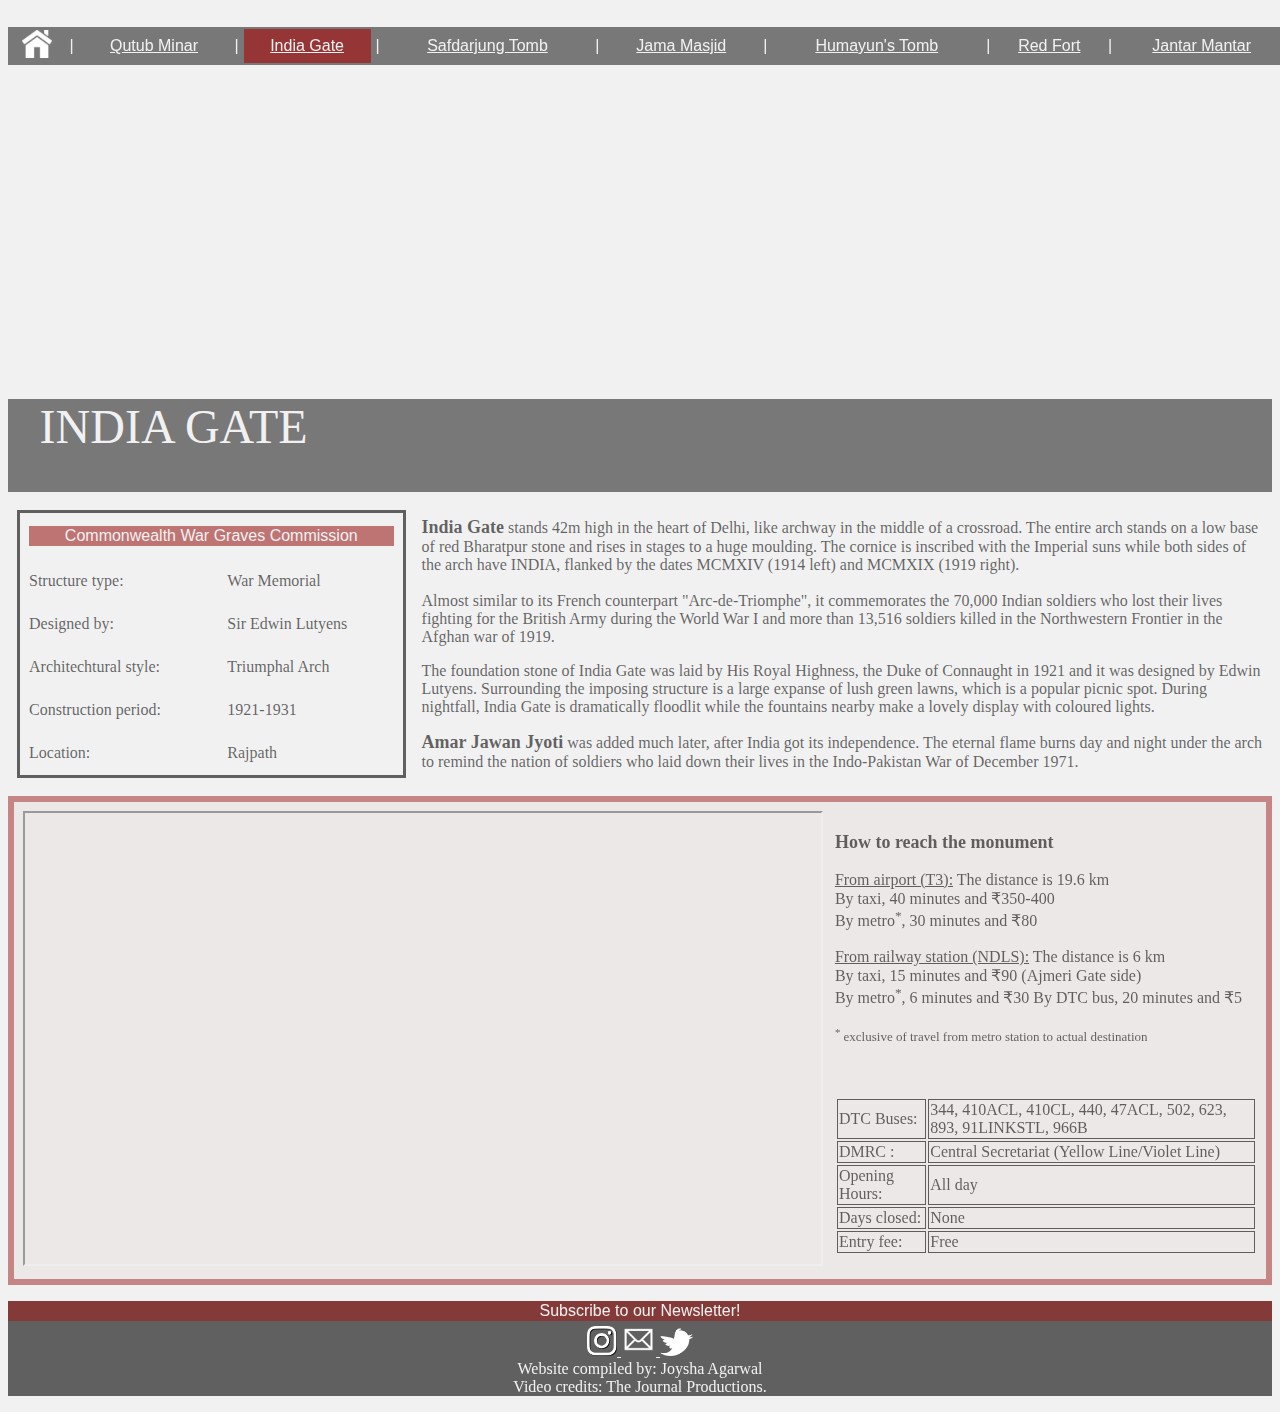
==== indiagate.html @ d5f970c6 "Add files via upload" ====
<!DOCTYPE html>
<html lang="en">
<head>
    <meta charset="UTF-8">
    <meta name="viewport" content="width=device-width, initial-scale=1.0">
    <title>Monuments of Delhi | India Gate</title>
    <link rel = "shortcut icon" href ="/my_icon.png" type ="image/png" />
    <link rel="stylesheet" href="monuments.css">
    <link rel="stylesheet" href="form.css">
    <script>
        function openForm() {
          document.getElementById("myForm").style.display = "block";
        }       
        function closeForm() {
          document.getElementById("myForm").style.display = "none";
        }
        function openText() {
            document.getElementById("myText").style.display = "block";
        }
        function closeText() {
          document.getElementById("myText").style.display = "none";
        }
    </script>
</head>
<body>
    <div class="container">
        <video autoplay muted loop id="video">
        <source src="indiagate.mp4" type="video/mp4">  
        </video> 
        <div class="overlay">
            <span style="padding-left: 2.5%;">INDIA GATE</span>
        </div>
        <div>
            <table class="menu">
                <tr>
                    <td>
                        <a href="home.html">
                            <img src="home.png" height="28">
                        </a>
                    </td>
                    <td>|</td>
                    <td><a href="qutub.html">Qutub Minar</a></td>
                    <td>|</td>
                    <td class="selected_tab" ><a href="indiagate.html">India Gate</a></td>
                    <td>|</td>
                    <td><a href="safdarjung.html">Safdarjung Tomb</a></td>
                    <td>|</td>
                    <td><a href="jama.html">Jama Masjid</a></td>
                    <td>|</td>
                    <td><a href="humayuntomb.html">Humayun's Tomb</a></td>
                    <td>|</td>
                    <td><a href="redfort.html">Red Fort</a></td>
                    <td>|</td>
                    <td><a href="jantarmantar.html">Jantar Mantar</a></td>
                </tr>
            </table>
        </div> 
    </div>
    <div>
        <table class="info">
            <tr>
                <td style="width: 32%;">
                    <table class="info_table">
                        <tr>
                            <td colspan="2">
                                <a href="http://www.cwgc.org/find-a-cemetery/cemetery/142700/DELHI%20MEMORIAL%20%28INDIA%20GATE%29">
                                    <button>Commonwealth War Graves Commission</button>
                                </a> 
                            </td>
                        </tr>
                        <tr>
                            <td>Structure type:</td>
                            <td>War Memorial</td>
                        </tr>
                        <tr>
                            <td>Designed by:</td>
                            <td>Sir Edwin Lutyens</td>
                        </tr>
                        <tr>
                            <td>Architechtural style:</td>
                            <td>Triumphal Arch</td>
                        </tr>
                        <tr>
                            <td>Construction period:  </td>
                            <td>1921-1931</td>
                        </tr>
                        <tr>
                            <td>Location:</td>
                            <td>Rajpath</td>
                        </tr>
                    </table>
                </td>
                <td>
                    <p>
                        <span class="title">India Gate</span>
                             stands 42m high in the heart of Delhi, like archway in the middle of a crossroad. The entire arch stands on a low base of red Bharatpur stone and rises in stages to a huge moulding. The cornice is inscribed with the Imperial suns while both sides of the arch have INDIA, flanked by the dates MCMXIV (1914 left) and MCMXIX (1919 right). 
                             <br> <br>
                             Almost similar to its French counterpart "Arc-de-Triomphe", it commemorates the 70,000 Indian soldiers who lost their lives fighting for the British Army during the World War I and more than 13,516 soldiers killed in the Northwestern Frontier in the Afghan war of 1919.
                    </p>
                    <p>
                             The foundation stone of India Gate was laid by His Royal Highness, the Duke of Connaught in 1921 and it was designed by Edwin Lutyens.
                             Surrounding the imposing structure is a large expanse of lush green lawns, which is a popular picnic spot.  
                             During nightfall, India Gate is dramatically floodlit while the fountains nearby make a lovely display with coloured lights.
                    </p>
                    <p>
                        <span class="title">Amar Jawan Jyoti</span>
                         was added much later, after India got its independence. The eternal flame burns day and night under the arch to remind the nation of soldiers who laid down their lives in the Indo-Pakistan War of December 1971.
                    </p>
                </td>
            </tr>
        </table>
    </div>
    <div>
        <table class="how_to_reach">
            <tr>
                <td rowspan="2" class="map">
                    <iframe  width="100%" height="100%" src="https://www.google.com/maps/embed?pb=!1m18!1m12!1m3!1d3502.5620642372214!2d77.22732101508215!3d28.61291198242549!2m3!1f0!2f0!3f0!3m2!1i1024!2i768!4f13.1!3m3!1m2!1s0x390ce2daa9eb4d0b%3A0x717971125923e5d!2sIndia%20Gate!5e0!3m2!1sen!2sin!4v1603911948621!5m2!1sen!2sin"></iframe>
                </td>
                <td>
                    <span class="title">How to reach the monument</span>
                    <br> <br>
                    <u>From airport (T3):</u>
                    The distance is 19.6 km <br>
                    By taxi, 40 minutes and ₹350-400<br>
                    By metro<sup>*</sup>, 30 minutes and ₹80
                    <br> <br>
                    <u> From railway station (NDLS):</u>
                    The distance is 6 km <br>
                    By taxi, 15 minutes and ₹90 (Ajmeri Gate side)<br>
                    By metro<sup>*</sup>, 6 minutes and ₹30 
                    By DTC bus, 20 minutes and ₹5
                    <br><br>
                    <span style="font-size: small;">
                        <sup>*</sup>
                        exclusive of travel from metro station to actual destination
                    </span>
                </td>
            </tr>
            <tr>
                <td>
                    <table class="ticket">
                        <tr>
                            <td>DTC Buses:</td>
                            <td>344, 410ACL, 410CL, 440, 47ACL, 502, 623, 893, 91LINKSTL, 966B</td>
                        </tr>
                        <tr>
                            <td>DMRC : </td>
                            <td>Central Secretariat (Yellow Line/Violet Line)</td>
                        </tr>
                        <tr>
                            <td>Opening Hours:</td>
                            <td>All day</td>
                        </tr>
                        <tr>
                            <td>Days closed:</td>
                            <td>None</td>
                        </tr>
                        <tr>
                            <td>Entry fee:</td>
                            <td>Free</td>
                        </tr>
                    </table>
                </td>
            </tr>
        </table>
        
    </div>
    <div class="footer">
        <p>
            <button class="open-button" onclick="openForm()">Subscribe to our Newsletter!</button>
            <br>
            <a href="https://www.instagram.com/joyshagarwal/">
                <img src="insta.png" height="30">
            </a>
            <a href="mailto:joysha.agarwal@gmail.com">
                <img src="mail.png" height="35">
            </a>
            <a href="https://twitter.com/joyshagarwal">
                <img src="twitter.png" height="28">
            </a>
            <br>
            Website compiled by: Joysha Agarwal
            <br>
            Video credits: The Journal Productions.
        </p>
    </div> 

    <div class="form-popup" id="myForm">
        <form class="form-container" onsubmit="openText()">
          <h1>Newsletter Subscription</h1>
      
          <label for="name"><b>Name:</b><span class="required">*</span></label>
          <input type="text" placeholder="Enter Name" name="name" required>
          <br>
          <label for="email"><b>Email:</b><span class="required">*</span></label>
          <input type="email" placeholder="Enter Email" name="email" required>

          <p><input type="checkbox" name="agree" id="agree" checked required>
          I agree to receive news and updates.</p>
      
          <button type="submit" class="btn">Subscribe</button>
          <button type="button" class="btn" onclick="closeForm()">Close</button>
        </form>
    </div>

    <div class="text-popup" id="myText">
        <p>Your contact has been successfully added to the mailing list.</p>
        <button type="button" class="btn_ok" onclick="closeText()">OK</button>
    </div> 

</body>
</html>
---- monuments.css ----
body{
            background: #f1f1f1;
            color: rgba(0, 0, 0, 0.6);
        }
        .container { 
            position:relative;
        }
        video {
            position: relative;
            object-fit: fill;
            width: 100%;
            height: 5in;
        }
        .overlay {
            background: rgba(0, 0, 0, 0.5);
            color: #f1f1f1;
            position:absolute;
            bottom:0;
            width: 100%;
            font-size: 36pt;
            height: 70pt;
        }
        .menu{
            width: 100%;
            font-family: 'Lucida Sans', 'Lucida Sans Regular', 'Lucida Grande', 'Lucida Sans Unicode', Geneva, Verdana, sans-serif;
            font-size: medium;
            background: rgba(0, 0, 0, 0.5);
            color: #f1f1f1;
            text-align: center;
            position: fixed;
            top: 3%;
        }
        a:hover{background-color: rgba(158, 33, 33, 0.767);}
        .selected_tab{background-color:  rgba(158, 33, 33, 0.767);}
        a {color: #f1f1f1}
        .info td, .how_to_reach td{
            border: transparent solid 5pt;
            font-size:medium;
            vertical-align: middle;
        }
        .info_table{
            border: rgba(0, 0, 0, 0.6) solid; 
            height: 2.8in;
            width: 100%;
        }
        button{
            background-color: rgba(158, 33, 33, 0.6);
            width: 100%;
            color: #f1f1f1;
            border:none;
            font-size: medium;
            cursor: pointer;
        }
        .title{
            font-weight: bold;
            font-size: large;
        }
        .map{
            width: 65%;
            height: 4.7in;
            
        }
        .how_to_reach{
            border: rgba(158, 33, 33, 0.5) solid 5pt;
            background-color: rgba(185, 82, 82, 0.055);
            width: 100%;
        }
        .ticket td {border: rgba(0, 0, 0, 0.6) solid 1pt;}
        .ticket {width: 100%;}
        .footer {
          bottom: 0;
          text-align: center;
          background:rgba(0, 0, 0, 0.6);
          color: #f1f1f1;
        }
---- form.css ----
.form-popup {
  position: fixed;
  display: none;
  width: 100%;
  bottom: 15%;
  color: rgba(0, 0, 0, 0.6);
  font-size: large;
  background: rgba(0, 0, 0, 0.5);
  text-align: center;
}

.form-container {
  width: 25%;
  margin-left: 37.5%;
  background-color:  #f1f1f1;
  border: 3px solid #f1f1f1;
}

.required{
  vertical-align: super;
  color: rgba(158, 33, 33, 0.767);
}

.form-container input{
  padding: 15px;
  border: #f1f1f1 solid 2pt;
  background-color: white;
}

.btn {
  color: #f1f1f1;
  padding: 10px;
  width: 85%;
  margin-top: 8px;
  opacity: 0.8;
  border: none;
}

.form-container .btn:hover{
  opacity: 1;
}

.text-popup{
  position: fixed;
  top: 40%;
  left: 30%;
  width: 40%;
  padding: 15px;
  color: rgba(0, 0, 0, 0.6);
  background-color: #f1f1f1;
  text-align: center;
  border: rgba(0, 0, 0, 0.6) solid;
  display: none;
}

.btn_ok{
  background-color: #f1f1f1;
  color: rgba(0, 0, 0, 0.6);
  border: rgba(0, 0, 0, 0.6) solid 2pt;
  width: auto;
}

h1{color: rgba(158, 33, 33, 0.767);}
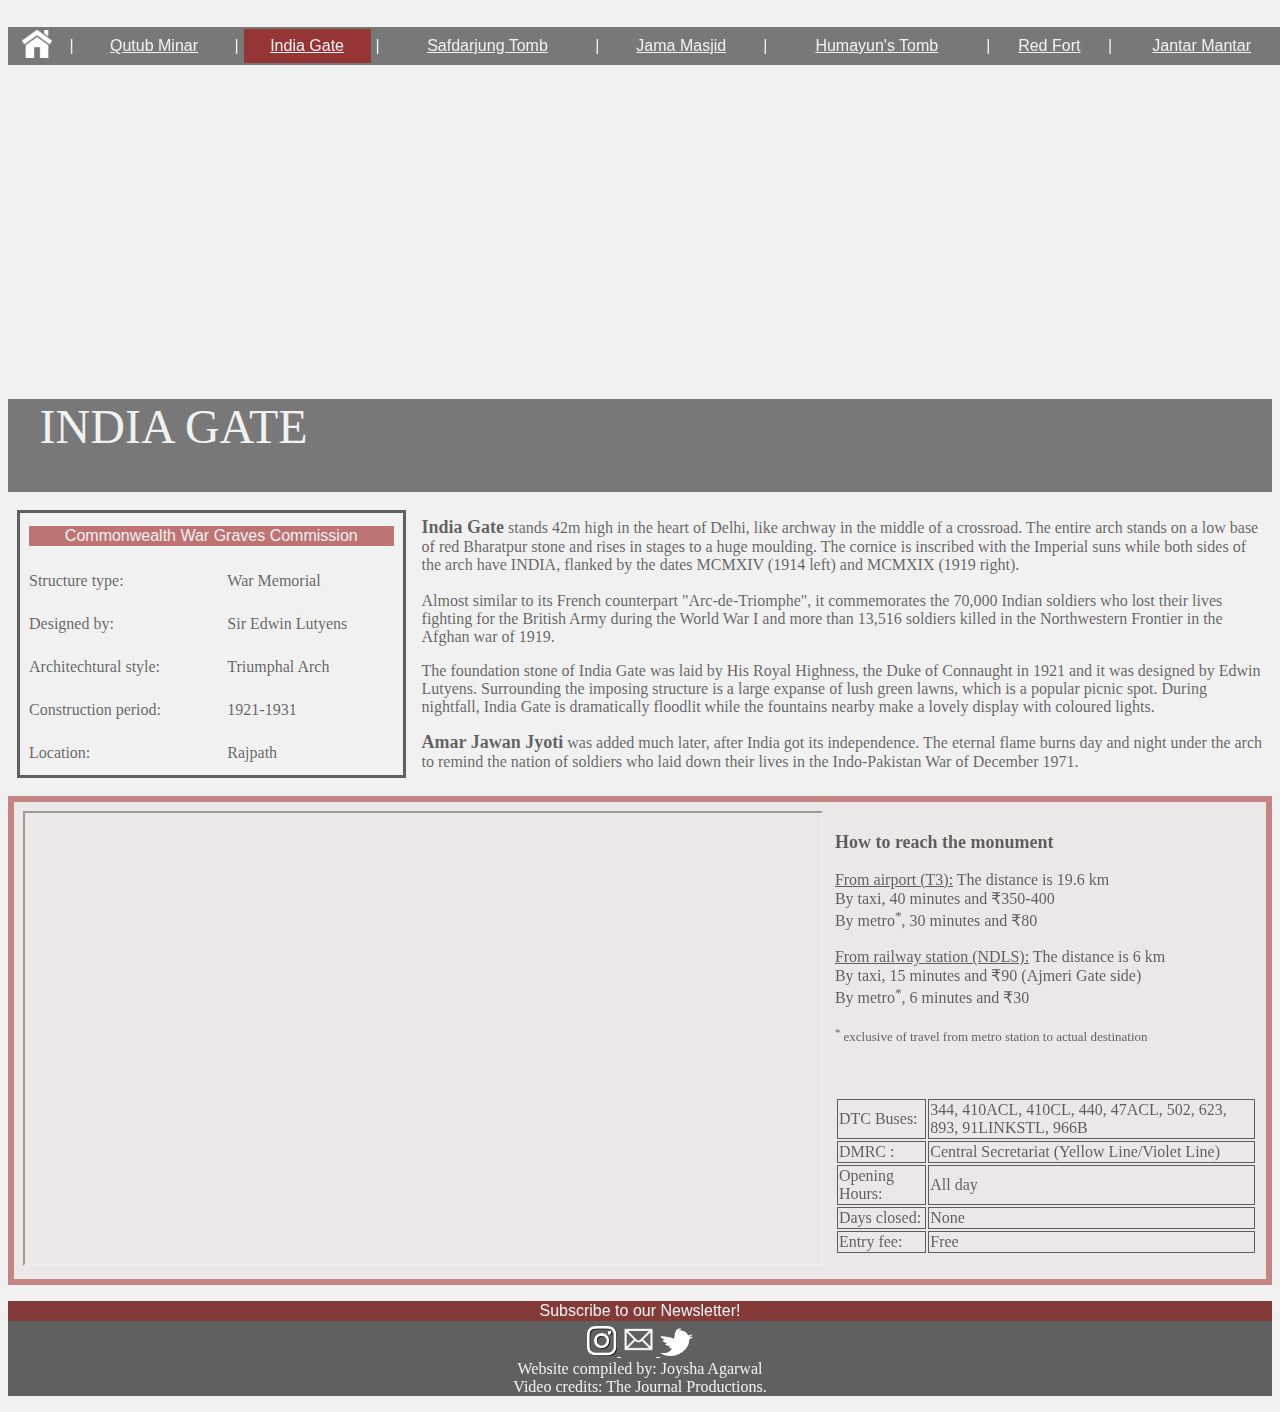
==== commit 7330e130: "Update indiagate.html" ====
--- a/indiagate.html
+++ b/indiagate.html
@@ -34,7 +34,7 @@
             <table class="menu">
                 <tr>
                     <td>
-                        <a href="home.html">
+                        <a href="index.html">
                             <img src="home.png" height="28">
                         </a>
                     </td>
@@ -128,7 +128,6 @@
                     The distance is 6 km <br>
                     By taxi, 15 minutes and ₹90 (Ajmeri Gate side)<br>
                     By metro<sup>*</sup>, 6 minutes and ₹30 
-                    By DTC bus, 20 minutes and ₹5
                     <br><br>
                     <span style="font-size: small;">
                         <sup>*</sup>
@@ -209,4 +208,4 @@
     </div> 
 
 </body>
-</html>+</html>
